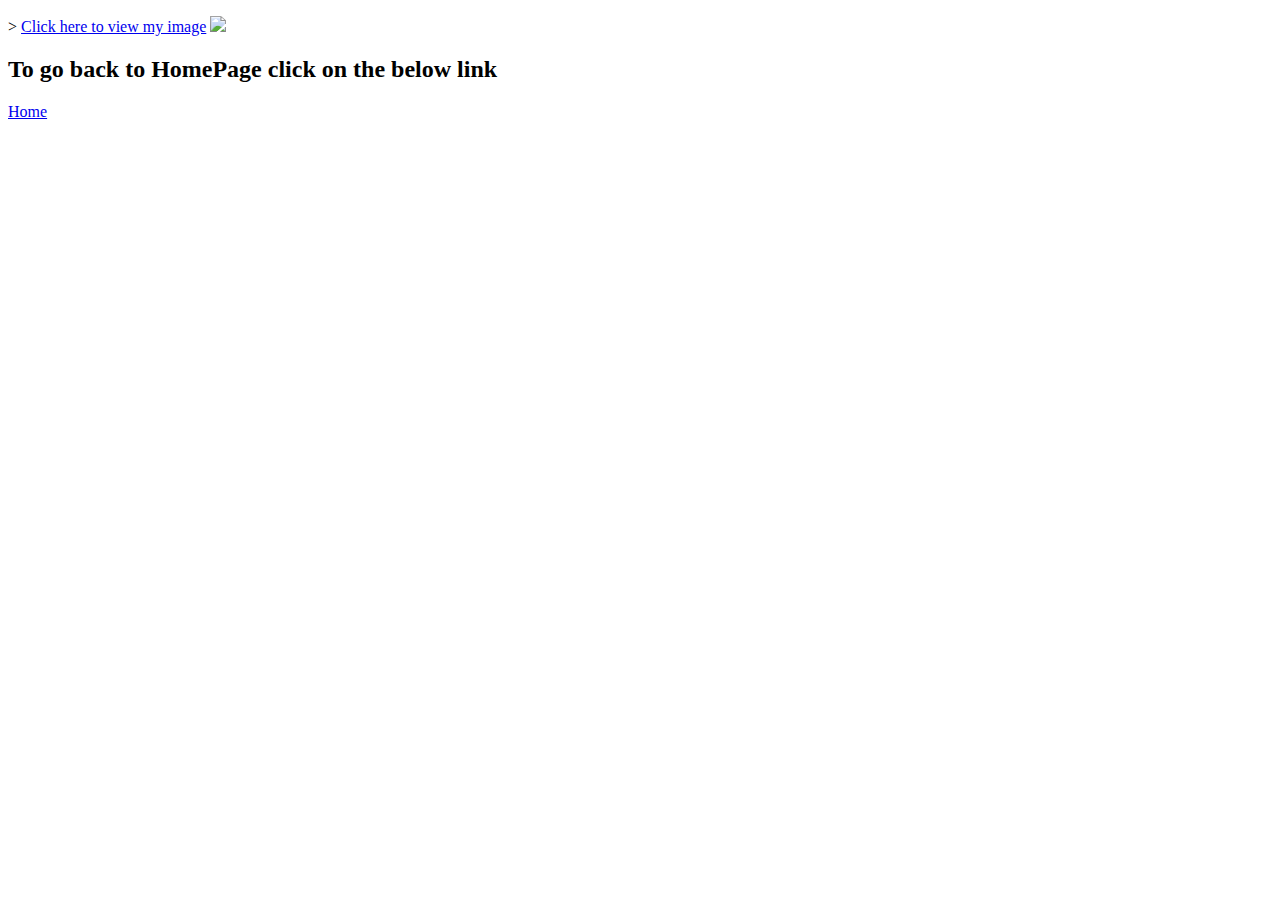
==== index.html @ a095b183 "Intial commit" ====
<!DOCTYPE html>
<html lang="en">
<head>
    <meta charset="UTF-8">
    <meta http-equiv="X-UA-Compatible" content="IE=edge">
    <meta name="viewport" content="width=device-width, initial-scale=1.0">
    <title>Dinesh Personal Website</title>
</head>
<body></p>>
     <a href="https://aniportalimages.s3.amazonaws.com/media/details/EUz8chGWoAAmbdS_1_44xMRrm.jpg" target="_blank">Click here to view my image</a>
     <img src="https://aniportalimages.s3.amazonaws.com/media/details/EUz8chGWoAAmbdS_1_44xMRrm.jpg">
     <h2>To go back to HomePage click on the below link</h2>
     <a href="index2.html">Home</a>
</body>
</html>
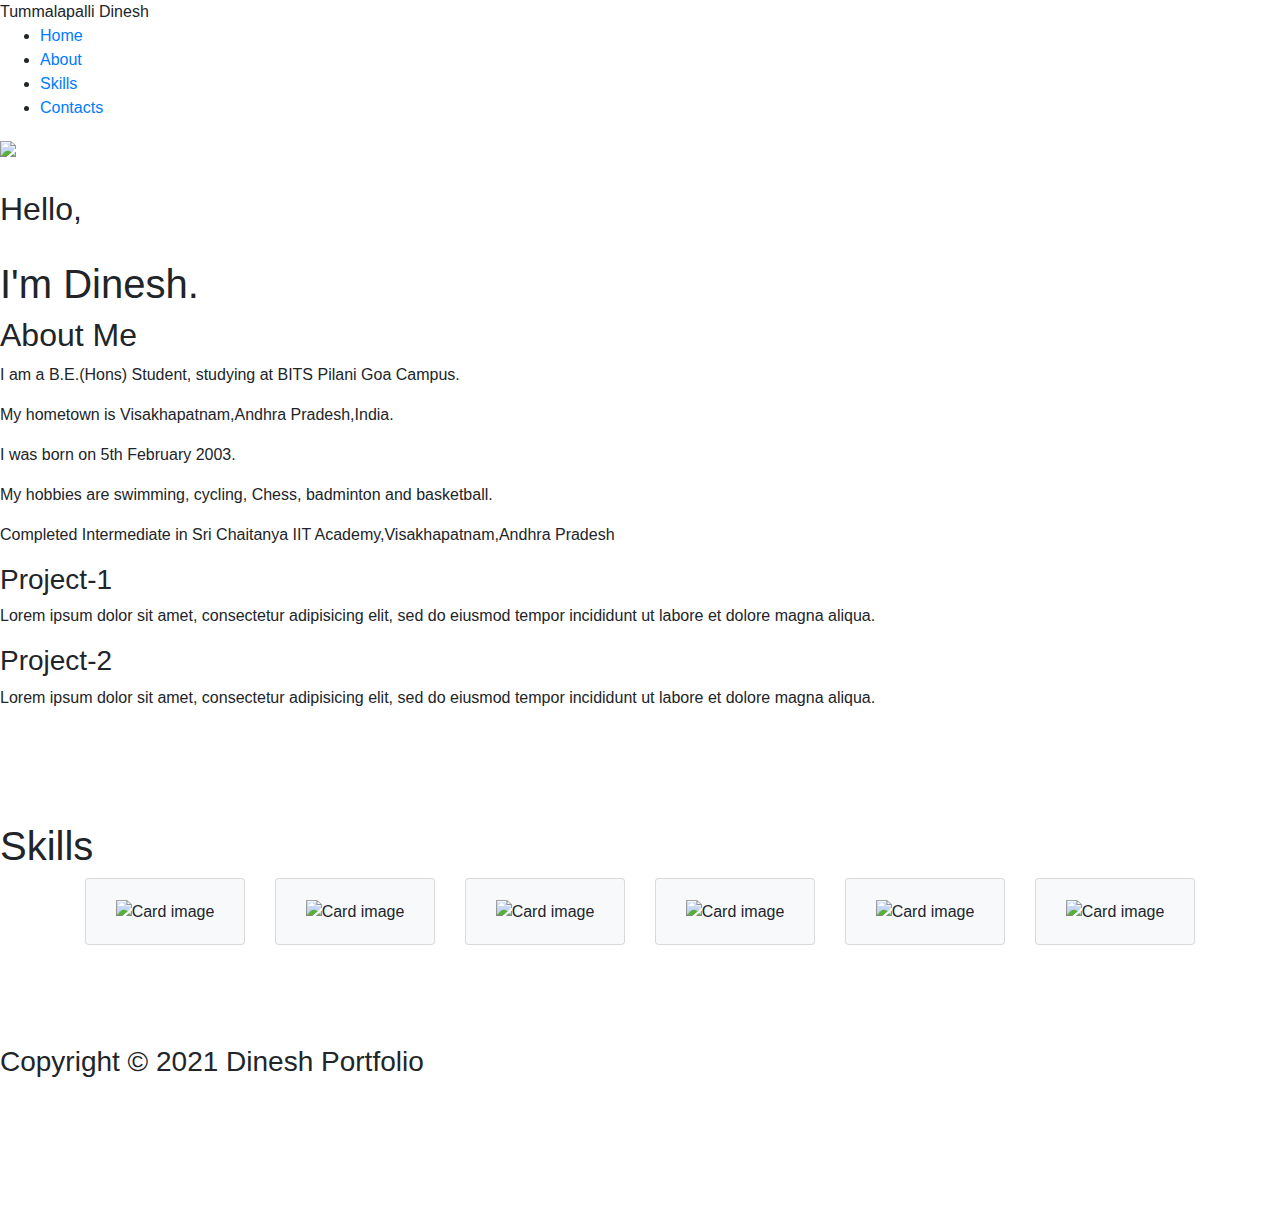
==== commit e2438fde: "Add files via upload" ====
--- a/index.html
+++ b/index.html
@@ -1,15 +1,137 @@
-<!DOCTYPE html>
-<html lang="en">
-<head>
-    <meta charset="UTF-8">
-    <meta http-equiv="X-UA-Compatible" content="IE=edge">
-    <meta name="viewport" content="width=device-width, initial-scale=1.0">
-    <title>Dinesh Personal Website</title>
-</head>
-<body></p>>
-     <a href="https://aniportalimages.s3.amazonaws.com/media/details/EUz8chGWoAAmbdS_1_44xMRrm.jpg" target="_blank">Click here to view my image</a>
-     <img src="https://aniportalimages.s3.amazonaws.com/media/details/EUz8chGWoAAmbdS_1_44xMRrm.jpg">
-     <h2>To go back to HomePage click on the below link</h2>
-     <a href="index2.html">Home</a>
-</body>
+<!DOCTYPE html>
+<html>
+<head>
+	<meta charset="utf-8">
+	<meta name="Portfolio" content="My Blog">
+    <link rel="stylesheet" href="https://maxcdn.bootstrapcdn.com/bootstrap/4.5.2/css/bootstrap.min.css">
+	<link rel="stylesheet" type="text/css" href="style.css">
+	 <!--using FontAwesome---------------->
+  <script src="https://kit.fontawesome.com/c8e4d183c2.js" crossorigin="anonymous"></script>
+
+
+
+	<title>
+		Dinesh Tummalapalli 
+	</title>
+</head>
+<body>
+	     <div class="header">
+	     	Tummalapalli Dinesh
+	     </div>
+	 <nav id="navbar">
+   	 <div class="container1">
+   	 	<ul>
+   	 		<li><a href="#showcase">Home</a></li>
+   	 		<li><a href="#About_Me">About</a></li>
+   	 		<li><a href="#Skills">Skills</a></li>
+   	 		<li><a href="#social">Contacts</a></li>
+		</ul>
+   	
+   	 </div>
+   </nav>
+         
+			  <div class="showcase">
+			   	 <img src="dineshphoto.jpg">
+			   	 <div style="margin-top: 30px"></div>
+			   	 <h2>Hello,</h2><br>
+			   	 <h1>I'm Dinesh.</h1>
+			   	 
+
+			  </div>
+			   <div class="p-box">
+				 <h2>About Me</h2>
+					     	<p>I am a B.E.(Hons) Student,
+					     	studying at BITS Pilani Goa Campus.</p>
+					     	<p>My hometown is Visakhapatnam,Andhra Pradesh,India.</p>
+					     	<p>I was born on 5th February 2003.</p>
+		                    <p>My hobbies are swimming, cycling, Chess,
+		                    badminton and basketball. </p>
+		                    <p>Completed Intermediate in Sri Chaitanya IIT Academy,Visakhapatnam,Andhra Pradesh </p>
+		                    </p>
+     	
+				</div>	
+                <div class="Projects">
+                	<div class="block">
+					 	<h3>Project-1</h3>
+					 	<p>Lorem ipsum dolor sit amet, consectetur adipisicing elit, sed do eiusmod
+					 	tempor incididunt ut labore et dolore magna aliqua.
+					 </div>
+					 
+					 <div class="block">
+					 <h3>Project-2</h3>
+					 	<p>Lorem ipsum dolor sit amet, consectetur adipisicing elit, sed do eiusmod
+					 	tempor incididunt ut labore et dolore magna aliqua. </p>
+					 </div>
+<!-- 
+					 <div class="block">
+					 <h3>Project-3</h3>
+					 	<p>Lorem ipsum dolor sit amet, consectetur adipisicing elit, sed do eiusmod
+					 	tempor incididunt ut labore et dolore magna aliqua.  </p>
+					 </div> -->
+                </div><br><br><br><br>
+             <div class="skills">
+             	<h1>Skills</h1>
+             </div>
+
+			<div class="container">
+					  
+					  <div class="card-deck">
+					    <div class="card bg-light">
+					      <div class="card-body text-center">
+					        
+					         <img class="card-img-bottom" src="ciconfinal.png" alt="Card image" style="width:100%">
+					      </div>
+					    </div>
+					    <div class="card bg-light">
+					      <div class="card-body text-center">
+					        <img class="card-img-bottom" src="c++.png" alt="Card image" style="width:100%">
+					      </div>
+					    </div> 
+					    <div class="card bg-light">
+					      <div class="card-body text-center">
+					        <img class="card-img-bottom" src="htmlicon.png" alt="Card image" style="width:100%">
+					      </div>
+					    </div>
+					    <div class="card bg-light">
+					      <div class="card-body text-center">
+					        <img class="card-img-bottom" src="cssicon.png" alt="Card image" style="width:100%">
+					      </div>
+					    </div>
+					    <div class="card bg-light">
+					      <div class="card-body text-center">
+					        <img class="card-img-bottom" src="pythonicon.jpg" alt="Card image" style="width:100%">
+					      </div>
+					    </div>  
+ 						 
+					    <div class="card bg-light">
+					      <div class="card-body text-center">
+					        <img class="card-img-bottom" src="datascience.jpg" alt="Card image" style="width:100%">
+					      </div>
+					    </div>  
+
+
+
+
+					  </div>
+				</div>
+     <div style="margin-top: 100px"></div>
+    
+   
+		<!--social-attach-bar-->
+		<div class="social" id="Contact Me">
+		<a href="https://www.facebook.com/profile.php?id=100005055765188"><i class="fab fa-facebook-f" ></i></a>
+		<a href="http://wa.me/918639838850?text=%22hi%22"><i class="fab fa-whatsapp"></i></a>
+		<a href="https://www.instagram.com/_prince._.prapul_/"><i class="fab fa-instagram"></i></a>
+		<a href="https://github.com/Prince-Prapul"><i class="fab fa-git Hub"></i></a>
+     </div>
+		
+		
+
+    <div class="footer">
+    	<h3>Copyright  &copy; 2021 Dinesh Portfolio</h3>
+    </div>
+
+
+   <div style="margin-top: 150px"></div>
+</body>
 </html>